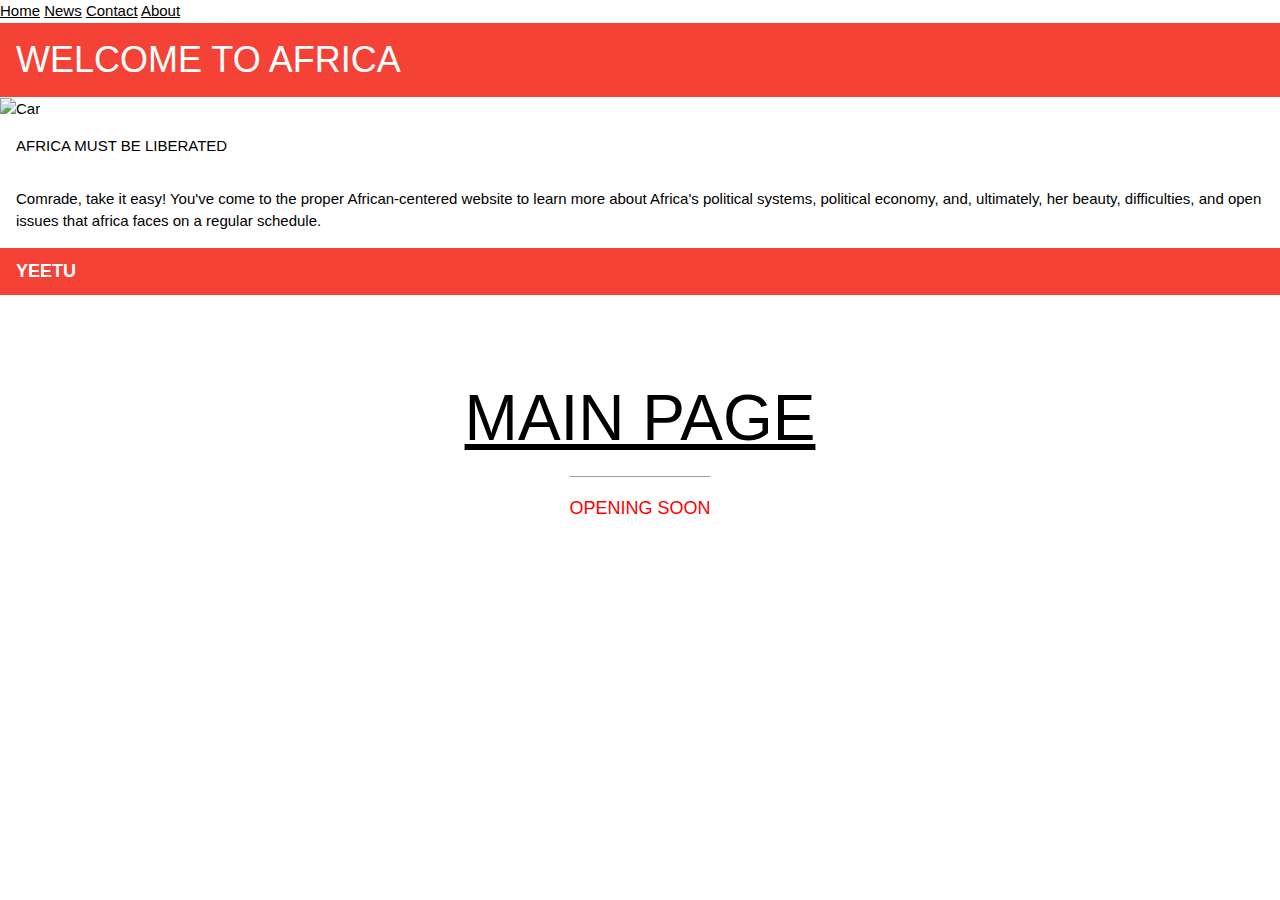
==== index.html @ 0b10e07e "Create index.html" ====
<!DOCTYPE html>
<html>
<title>Africa Yeetu</title>
<meta name="viewport" content="width=device-width, initial-scale=1">
<link rel="stylesheet" href="https://www.w3schools.com/w3css/4/w3.css">
<meta charset="utf-8">
<meta name="description" content="This is my new website">


<title>AFRICA YEETU</title>

<link rel="stylesheet" href="style.css" />

<link href="https://cdn.jsdelivr.net/npm/bootstrap@5.1.0/dist/css/bootstrap.min.css" rel="stylesheet" integrity="sha384-KyZXEAg3QhqLMpG8r+8fhAXLRk2vvoC2f3B09zVXn8CA5QIVfZOJ3BCsw2P0p/We" crossorigin="anonymous">
<script src="https://cdn.jsdelivr.net/npm/bootstrap@5.1.0/dist/js/bootstrap.bundle.min.js" integrity="sha384-U1DAWAznBHeqEIlVSCgzq+c9gqGAJn5c/t99JyeKa9xxaYpSvHU5awsuZVVFIhvj" crossorigin="anonymous"></script>
<script src="https://cdn.jsdelivr.net/npm/@popperjs/core@2.9.3/dist/umd/popper.min.js" integrity="sha384-eMNCOe7tC1doHpGoWe/6oMVemdAVTMs2xqW4mwXrXsW0L84Iytr2wi5v2QjrP/xp" crossorigin="anonymous"></script>
<script src="https://cdn.jsdelivr.net/npm/bootstrap@5.1.0/dist/js/bootstrap.min.js" integrity="sha384-cn7l7gDp0eyniUwwAZgrzD06kc/tftFf19TOAs2zVinnD/C7E91j9yyk5//jjpt/" crossorigin="anonymous"></script>
<div class="topnav">
 <a class="active" href="Index.html">Home</a>
 <a href="https://www.instagram.com/p/CS9cht0Nl3N/">News</a>
 <a href="https://web.facebook.com/AfricaYeetu/">Contact</a>
 <a href="#about">About</a>

</div>
<body class="vertical">

                               <div class="w3-container w3-red">
                           <h1>WELCOME TO AFRICA</h1>
                       </div>

                    <img src="forestbridge.jpeg" alt="Car" style="width:100%" background-image: url(''); <style media="screen">

                   <article class="w3-container">
                     <p>AFRICA MUST BE LIBERATED </p>
                     </article>

<div>
  <div class="w3-display-middle">
            <h5 class="w3-jumbo w3-animate-top"> <a href="nana.html" >MAIN PAGE</a>
</h5><hr class="w3-border-grey" style="margin:auto;width:40%"> <p style="color:RED;" class="w3-large w3-center"> OPENING SOON</p>
  </div>








</div>


      <div class="w3-container">


  <p class="uppercase"> Comrade, take it easy! You've come to the proper African-centered website to learn more about Africa's political systems, political economy, and, ultimately, her beauty, difficulties, and open issues that africa faces on a regular schedule.</p>
</div>

<div class="w3-container w3-red">
  <h5><b>YEETU</b></h5>
</div>

</body>
</html>
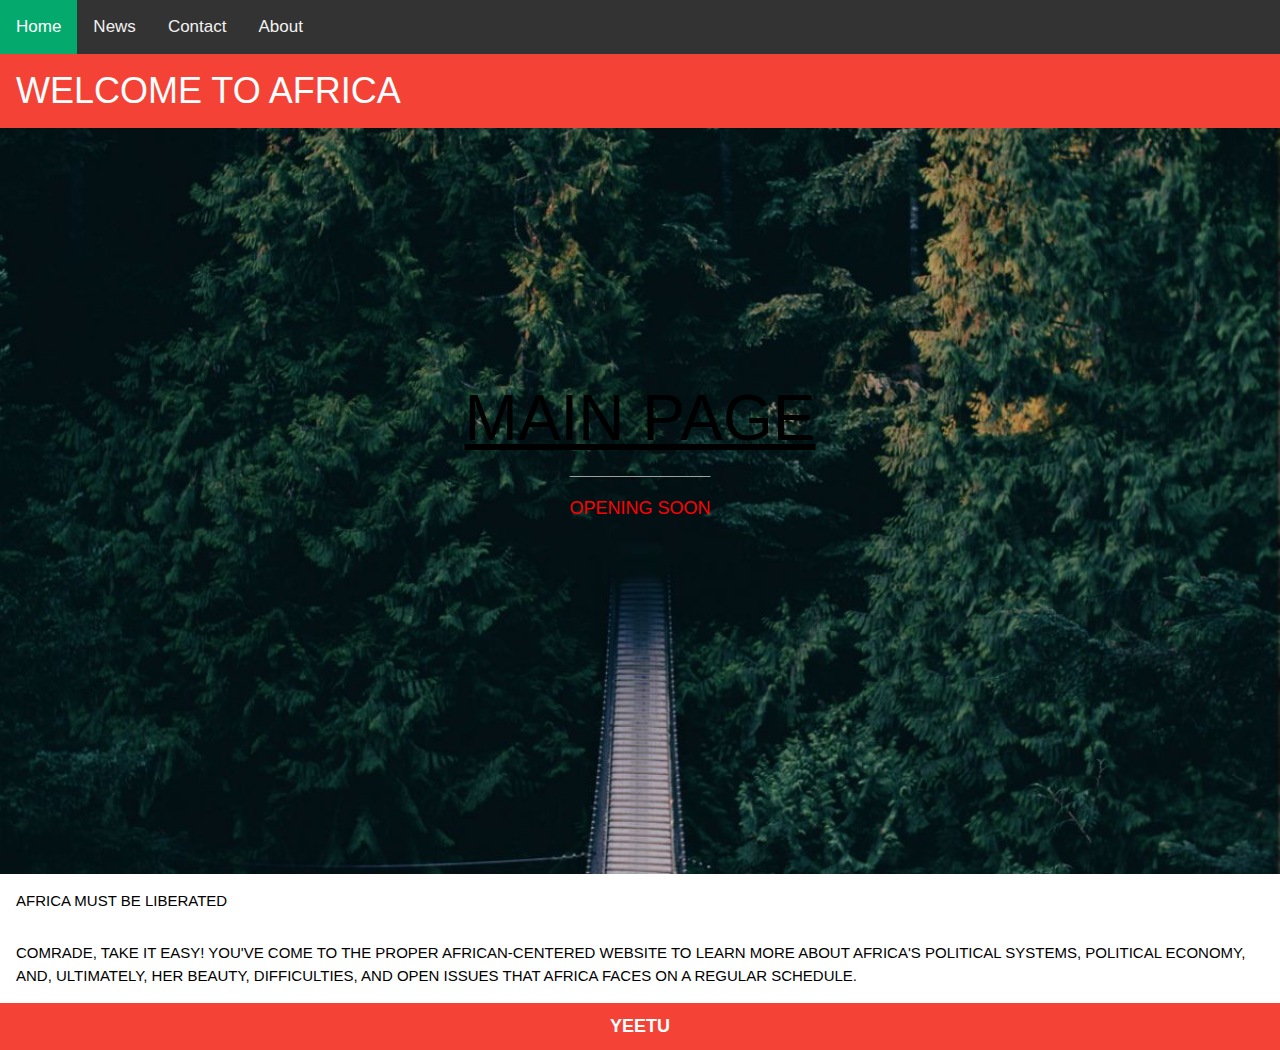
==== commit 2bd1a24d: "Update index.html" ====
--- a/index.html
+++ b/index.html
@@ -16,7 +16,7 @@
 <script src="https://cdn.jsdelivr.net/npm/@popperjs/core@2.9.3/dist/umd/popper.min.js" integrity="sha384-eMNCOe7tC1doHpGoWe/6oMVemdAVTMs2xqW4mwXrXsW0L84Iytr2wi5v2QjrP/xp" crossorigin="anonymous"></script>
 <script src="https://cdn.jsdelivr.net/npm/bootstrap@5.1.0/dist/js/bootstrap.min.js" integrity="sha384-cn7l7gDp0eyniUwwAZgrzD06kc/tftFf19TOAs2zVinnD/C7E91j9yyk5//jjpt/" crossorigin="anonymous"></script>
 <div class="topnav">
- <a class="active" href="Index.html">Home</a>
+ <a class="active" href="index.html">Home</a>
  <a href="https://www.instagram.com/p/CS9cht0Nl3N/">News</a>
  <a href="https://web.facebook.com/AfricaYeetu/">Contact</a>
  <a href="#about">About</a>
--- a/style.css
+++ b/style.css
@@ -0,0 +1,87 @@
+
+body{
+  background-color:white;
+   width="800;
+   background-image: url('asare.png');
+}
+
+
+
+
+
+#Africayeetu {
+          background-color:white;
+          color: red;
+          padding: 40px;
+          text-align: center;
+
+          }
+
+#Social {
+         background-color: pink;
+          color: white;
+          border: 2px solid black;
+          margin: 20px;
+          padding: 20px;
+
+          }
+
+
+          .topnav {
+            overflow: hidden;
+            background-color: #333;
+          }
+
+          .topnav a {
+            float: left;
+            color: #f2f2f2;
+            text-align: center;
+            padding: 14px 16px;
+            text-decoration: none;
+            font-size: 17px;
+          }
+
+          .topnav a:hover {
+            background-color: #ddd;
+            color: blue;
+          }
+
+          .topnav a.active {
+            background-color: #04AA6D;
+            color: white;
+          }
+
+    h3{
+      color:Pink;
+      text-decoration: none;underline;
+      font-family: "Raleway", sans-serif
+
+
+    }
+
+
+
+
+    p.uppercase {
+  text-transform: uppercase;
+  font-family: "Raleway", sans-serif
+}
+
+
+
+
+
+.bgimg {
+        background-image: url('forestbridge.jpeg');
+        min-height: 100%;
+        background-position: center;
+        background-size: cover;
+}
+
+h5{
+  text-align: center;
+}
+
+.vertical{
+  Writing-mode: vertical-r1;
+}
